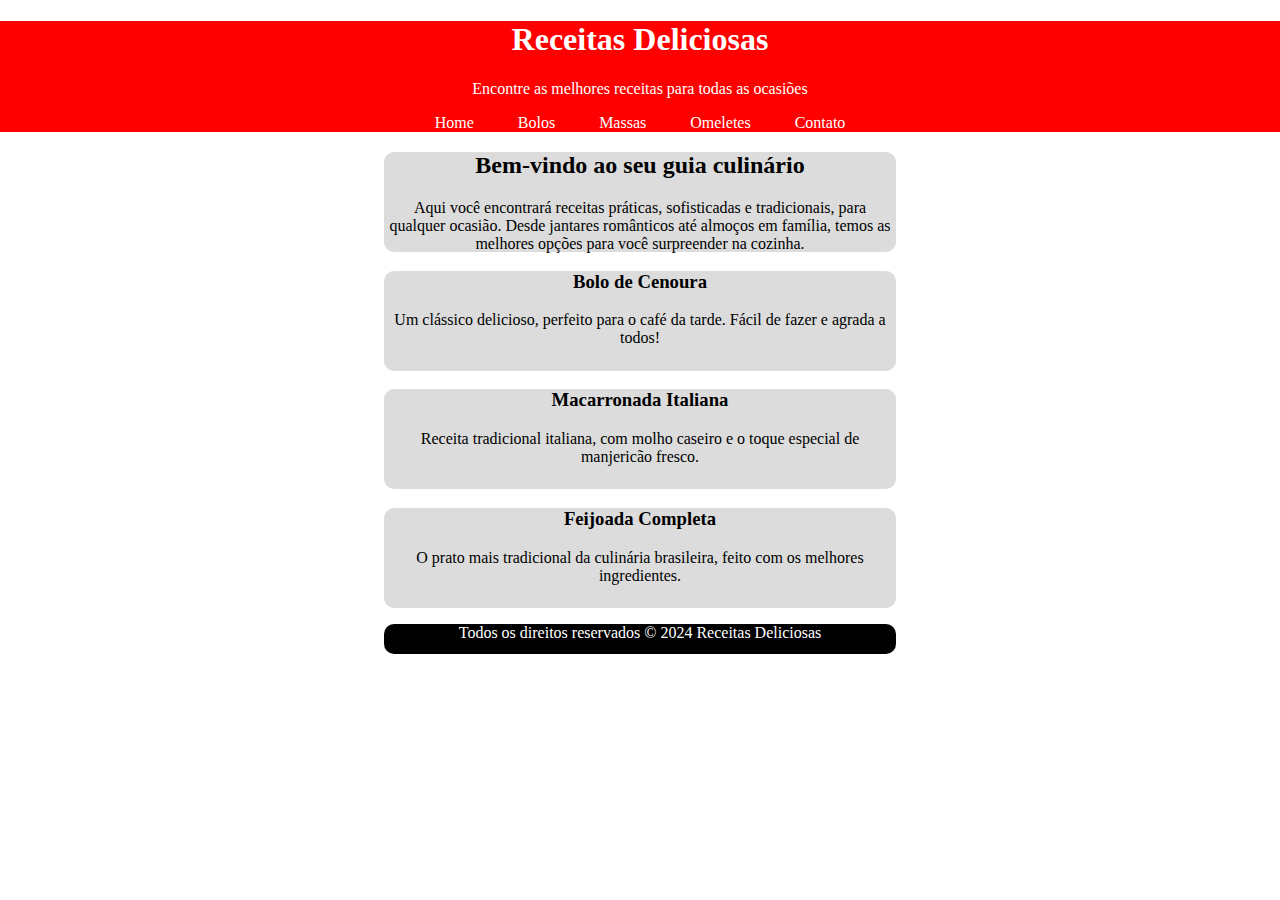
==== aula04pt2.html/index.html @ 2dff8e8d "Site" ====
<!DOCTYPE html>
<html lang="pt-br">
  <head>
    <meta charset="UTF-8" />
    <meta name="viewport" content="width=device-width, initial-scale=1.0" />
    <title>Receitas Deliciosas</title>
    <link rel="stylesheet" href="style.css">
  </head>

  <body>
    <header>
      <h1>Receitas Deliciosas</h1>
      <p>Encontre as melhores receitas para todas as ocasiões</p>
      <nav class="navegacao">
        <a href="index.html">Home</a>
        <a href="bolo.html">Bolos</a>
        <a href="macarronada.html">Massas</a>
        <a href="omelete.html">Omeletes</a>
        <a href="formulario.html">Contato</a>
      </nav>
    </header>

    <main >
      
              <article class="caixa1">
                
        <h2>Bem-vindo ao seu guia culinário</h2>
        <p class="intro">
          Aqui você encontrará receitas práticas, sofisticadas e tradicionais, para
          qualquer ocasião. Desde jantares românticos até almoços em família, temos
          as melhores opções para você surpreender na cozinha.
        </p>
      
      </article>
      


          <article class="caixa1">
            
        <h3>Bolo de Cenoura</h3>
        <p>
          Um clássico delicioso, perfeito para o café da tarde. Fácil de
          fazer e agrada a todos!
        </p>
      </div>
      </article>
   


      <article class="caixa1">
       
        <h3>Macarronada Italiana</h3>
        <p>
          Receita tradicional italiana, com molho caseiro e o toque
          especial de manjericão fresco.
        </p>
      </div>
      </article>

      <article class="caixa1">
        
        <h3>Feijoada Completa</h3>
        <p>
          O prato mais tradicional da culinária brasileira, feito com os
          melhores ingredientes.
        </p>
</div>
      </article>
      
    </main>
   
   
    <footer>
      <p>Todos os direitos reservados &copy; 2024 Receitas Deliciosas</p>
    </footer>
  </body>
</html>
---- aula04pt2.html/style.css ----
footer{
    width: 40%;
    margin-left:30%;
    height:30px;
    background-color:black;
    text-align: center;
    border-radius: 10px;
    color: white;
}
body{
   margin:0;
   padding: 0;
}
header{
    text-align: center;
    background-color: red;
    color: white;
  
    
    
    
}
a{
    text-decoration: none;
    color: white;

    margin:20px;

}

h1{
    text-align: center;
}

.caixa1{
    width: 40%;
    margin-left: 30%;
    height: 100px;
    background-color: gainsboro;
    text-align: center;
    border-radius: 10px;

    
}
.caixa2{
    background-color: gainsboro;
    width:35%;
    height: 100%;
    text-align: center;
    border-radius:10px;
    margin-left: 500px;
}
.caixa3{
    background-color: gainsboro;
    width:20%;
    height: 100%;
    text-align: center;
    border-radius:10px;
    margin-left: 610px;
}
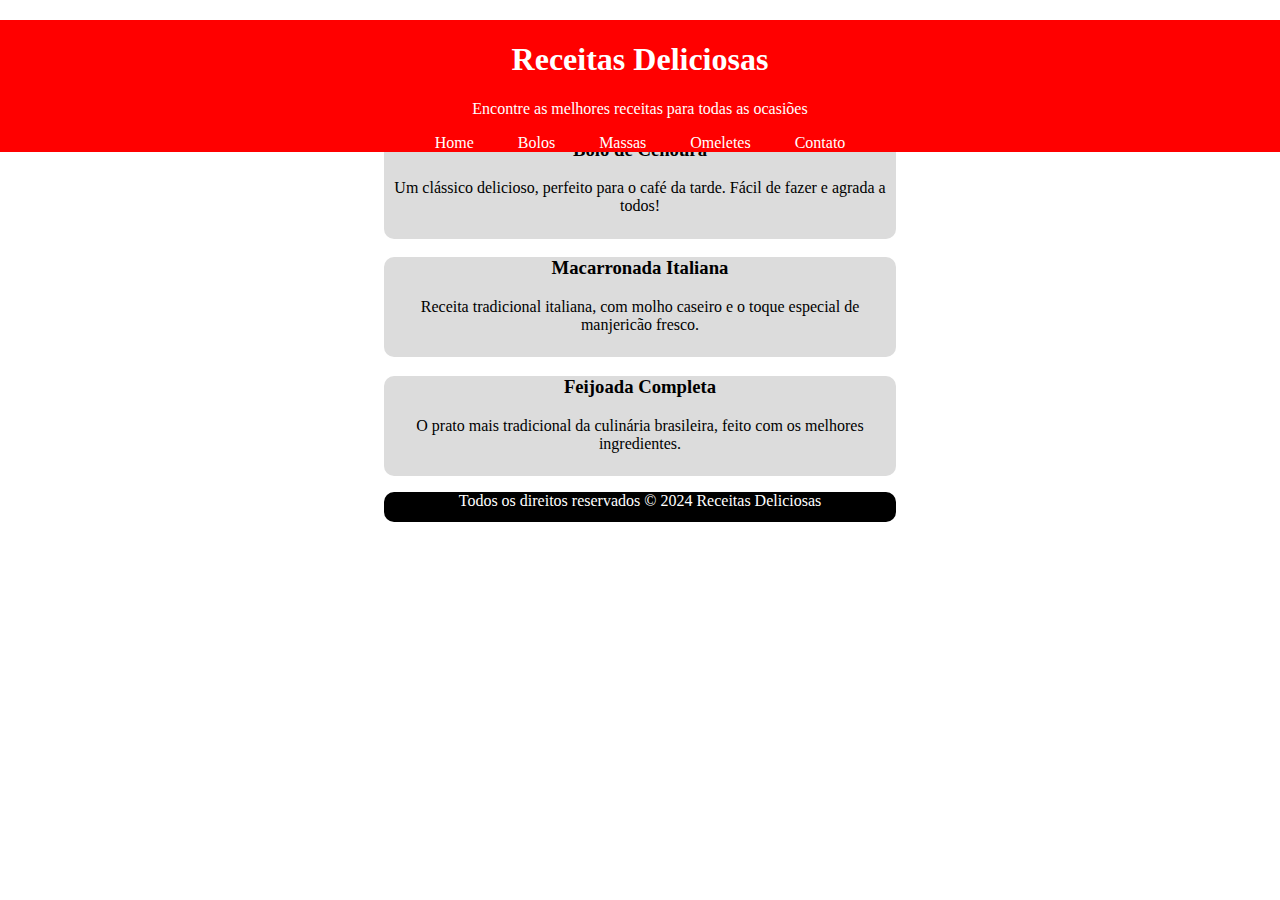
==== commit 8c571874: "Menu-Aula6" ====
--- a/aula04pt2.html/index.html
+++ b/aula04pt2.html/index.html
@@ -19,6 +19,7 @@
         <a href="formulario.html">Contato</a>
       </nav>
     </header>
+    
 
     <main >
       
--- a/aula04pt2.html/style.css
+++ b/aula04pt2.html/style.css
@@ -15,6 +15,9 @@
     text-align: center;
     background-color: red;
     color: white;
+    width: 100%;
+   
+    position: fixed;
   
     
     
